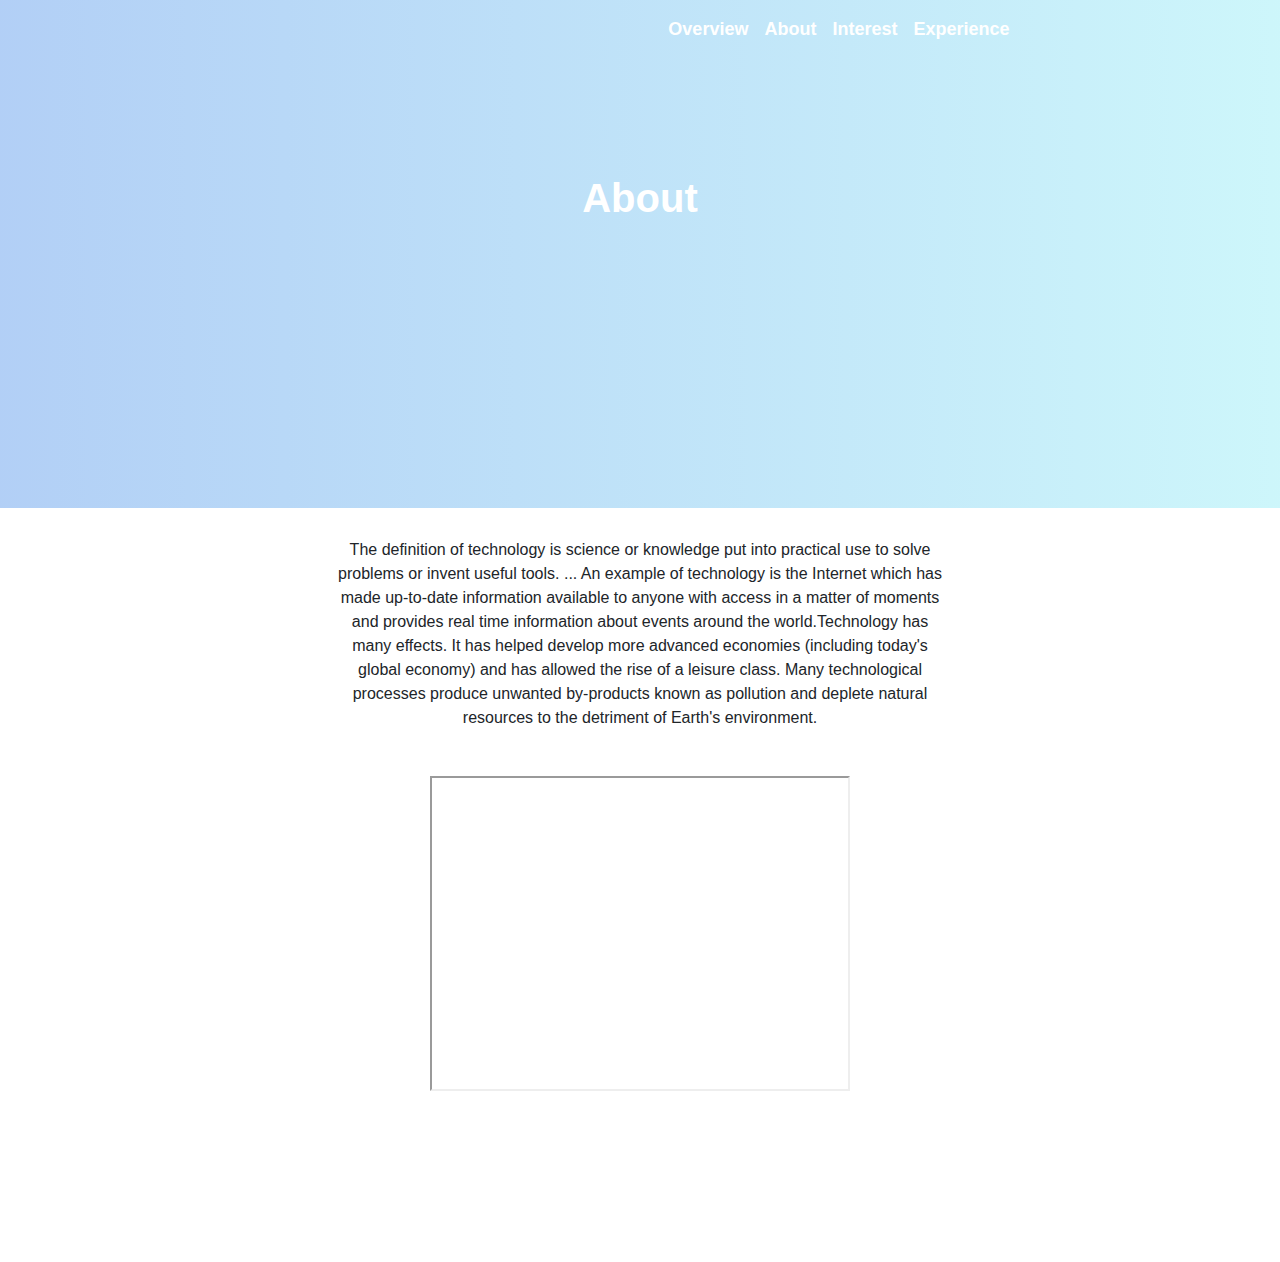
==== aboutus.html @ 3eff8b82 "first commit" ====
<!DOCTYPE html>
<html lang="en">
  <head>
    <link
      rel="stylesheet"
      href="https://maxcdn.bootstrapcdn.com/bootstrap/4.4.1/css/bootstrap.min.css"
    />
    <link
      rel="stylesheet"
      href="https://pro.fontawesome.com/releases/v5.10.0/css/all.css"
      integrity="sha384-AYmEC3Yw5cVb3ZcuHtOA93w35dYTsvhLPVnYs9eStHfGJvOvKxVfELGroGkvsg+p"
      crossorigin="anonymous"
    />

    <link rel="stylesheet" href="style.css" />
    <meta charset="UTF-8" />
    <meta http-equiv="X-UA-Compatible" content="IE=edge" />
    <meta name="viewport" content="width=device-width, initial-scale=1.0" />
    <title>about</title>
  </head>
  <body>
    <div class="home-banner">
      <div class="container">
        <nav class="navbar navbar-expand-sm bg-transparent">
          <ul class="navbar-nav ml-auto">
            <li class="nav-item">
              <a class="nav-link about" href="/overview.html">
                Overview
              </a>
            </li>
            <li class="nav-item">
              <a class="nav-link about" href="/aboutus.html">
                About
              </a>
            </li>
            <li class="nav-item">
              <a class="nav-link about" href="/cart.html">
                Interest
              </a>
            </li>
            <li class="nav-item">
              <a class="nav-link about" href="#Experience">
                Experience
              </a>
            </li>
          </ul>
        </nav>

        <h1 class="text-center banner-text">
          About
        </h1>
      </div>
    </div>

    <div class="row justify-content-center">
      <div class="col-6">
        <p
          style="
            text-align: center;
            display: flex;
            justify-content: center;
            overflow-x: hidden;
            padding: 30px 0px;
          "
        >
          The definition of technology is science or knowledge put into
          practical use to solve problems or invent useful tools. ... An example
          of technology is the Internet which has made up-to-date information
          available to anyone with access in a matter of moments and provides
          real time information about events around the world.Technology has
          many effects. It has helped develop more advanced economies (including
          today's global economy) and has allowed the rise of a leisure class.
          Many technological processes produce unwanted by-products known as
          pollution and deplete natural resources to the detriment of Earth's
          environment.
        </p>
      </div>
    </div>
    <div class="row">
      <div
        class="col-12"
        style="
          display: flex;
          justify-content: center;
          overflow: hidden;
          overflow-x: hidden;
        "
      >
        <iframe
          style="overflow: hidden; overflow-x: hidden;"
          width="420"
          height="315"
          src="https://www.youtube.com/embed/tgbNymZ7vqY"
        ></iframe>
      </div>
    </div>
    <footer class="page-footer font-small cyan darken-3" id="back">
      <!-- Footer Elements -->
      <div class="container">
        <!-- Grid row-->
        <div class="row">
          <!-- Grid column -->
          <div class="col-md-12 py-5">
            <div class="mb-5 flex-center">
              <!-- Facebook -->

              <!-- Twitter -->
              <a style="cursor: pointer;" class="tw-ic">
                <i
                  class="fab fa-twitter fa-lg white-text mr-md-5 mr-3 fa-2x"
                ></i>
              </a>
              <!-- Google +-->
              <a style="cursor: pointer;" class="gplus-ic">
                <i
                  class="fab fa-google-plus-g fa-lg white-text mr-md-5 mr-3 fa-2x"
                ></i>
              </a>

              <a style="cursor: pointer;" class="li-ic">
                <i
                  class="fab fa-linkedin-in fa-lg white-text mr-md-5 mr-3 fa-2x"
                ></i>
              </a>
            </div>
          </div>
        </div>
      </div>
    </footer>
  </body>
</html>
---- style.css ----
.home-banner {
  background-image: linear-gradient(
      0.25turn,
      rgba(0, 97, 225, 0.3),
      rgba(90, 226, 241, 0.3)
    ),
    url('images/bg-home-banner.jpg');

  background-size: cover;
  /* position: relative; */
  height: 700px;
  display: block;
}
@media only screen and (max-width: 375px) {
  .home-banner {
    background-image: linear-gradient(
        0.25turn,
        rgba(0, 97, 225, 0.3),
        rgba(90, 226, 241, 0.3)
      ),
      url('images/bg-home-banner.jpg');

    background-size: cover;
    /* position: relative; */
    height: 470px;
  }
}
@media only screen and (min-width: 768px) {
  .home-banner {
    height: 508px;
  }
  .navbar-nav {
    margin-right: -120px;
  }
  .container,
  .container-sm {
    max-width: 577px;
  }
  .col-10 {
    max-width: 80.333333%;
  }

  .listpara {
    font-size: 21px;
  }
  .margin {
  }
  .marginoverview {
    margin-bottom: 100px;
  }
  .brandlogo {
    margin-left: -444%;
  }
}
@media only screen and (max-width: 500px) {
}
.navbar-nav {
  color: white;
}
a {
  color: white;
  font-size: large;
  font-weight: 900;
}
.row {
  margin: 0px !important;
}
a:hover {
  color: #076bfe;
}

h1 {
  color: white;
  font-weight: 900;
  margin-top: 17%;
}
.workexperiecehading {
  color: #076bfe;
  margin-top: 3%;
}
hr {
  border: none;
  height: 3px;

  color: turquoise;
  background-color: #076bfe;
}
.img-bg {
  border-style: solid;
  border-radius: 112px;
  border-color: rgb(243, 243, 253);
}
.date {
  font-style: italic;
  color: #076bfe;
}
li::marker {
  color: #076bfe;
}
.listpara {
  list-style-type: square;
  padding: 0 0 3px 0;
}
.opacitypara {
  opacity: 0.5;
  font-size: 12px;
}
@import url('https://fonts.googleapis.com/css2?family=Poppins:wght@300;400;500;700;800&display=swap');
* {
  margin: 0;
  padding: 0;
  box-sizing: border-box;
  font-family: 'Poppins', sans-serif;
}

body .containers {
  display: flex;
  justify-content: center;
  align-items: center;
  flex-wrap: wrap;
  max-width: 1800px;
  margin: 40px 0;
}

body .containers .card {
  position: relative;
  min-width: 350px;
  height: 400px;
  box-shadow: inset 5px 5px 5px rgba(0, 0, 0, 0.2),
    inset -5px -5px 15px rgba(255, 255, 255, 0.1),
    5px 5px 15px rgba(0, 0, 0, 0.3), -5px -5px 15px rgba(255, 255, 255, 0.1);
  border-radius: 15px;
  margin: 30px;
  transition: 0.5s;
}

body .containers .card .box {
  position: absolute;
  top: 20px;
  left: 20px;
  right: 20px;
  bottom: 20px;
  background: #2a2b2f;
  border-radius: 15px;
  display: flex;
  justify-content: center;
  align-items: center;
  overflow: hidden;
  transition: 0.5s;
}

body .containers .card .box:hover {
  transform: translateY(-20px);
}

body .containers .card .box:before {
  content: '';
  position: absolute;
  top: 0;
  z-index: 2;
  left: 0;
  width: 50%;
  height: 100%;
  background: rgba(255, 255, 255, 0.03);
}

body .containers .card .box .content {
  padding: 20px;
  text-align: center;
  z-index: 10;
}

body .containers .card .box .content h2 {
  position: absolute;
  /* z-index: ; */
  top: -10px;
  right: 30px;
  font-size: 6rem;
  color: rgba(255, 255, 255, 0.1);
}

body .containers .card .box .content h3 {
  font-size: 1.8rem;
  color: #fff;
  z-index: 1;
  transition: 0.5s;
  margin-bottom: 15px;
}

body .containers .card .box .content p {
  font-size: 1rem;
  font-weight: 300;
  color: rgba(255, 255, 255, 0.9);
  z-index: 1;
  transition: 0.5s;
}

/* body .containers .card .box .content a {
  position: relative;
  display: inline-block;
  padding: 8px 20px;
  background: black;
  border-radius: 5px;
  text-decoration: none;
  color: white;
  margin-top: 20px;
  box-shadow: 0 10px 20px rgba(0, 0, 0, 0.2);
  transition: 0.5s;
}
body .containers .card .box .content a:hover {
  box-shadow: 0 10px 20px rgba(0, 0, 0, 0.6);
  background: #fff;
  color: #000;
} */

/* 
body .containers .card:nth-child(1) .box .content a {
  background: #2196f3;
}

body .containers .card:nth-child(2) .box .content a {
  background: #2196f3;
}

body .containers .card:nth-child(3) .box .content a {
  background: #2196f3;
} */
.text-center {
  text-align: center !important;
  margin-top: 21%;
}
a.nav-link {
  color: white;
}
a.nav-link:hover {
  color: blue;
  text-decoration: underline;
}
pb-5,
.py-5 {
  margin-left: 40%;
  /* margin-bottom: -151px; */
  justify-content: center;
  padding-bottom: 3rem !important;
}
.anchortag {
  color: white;
}
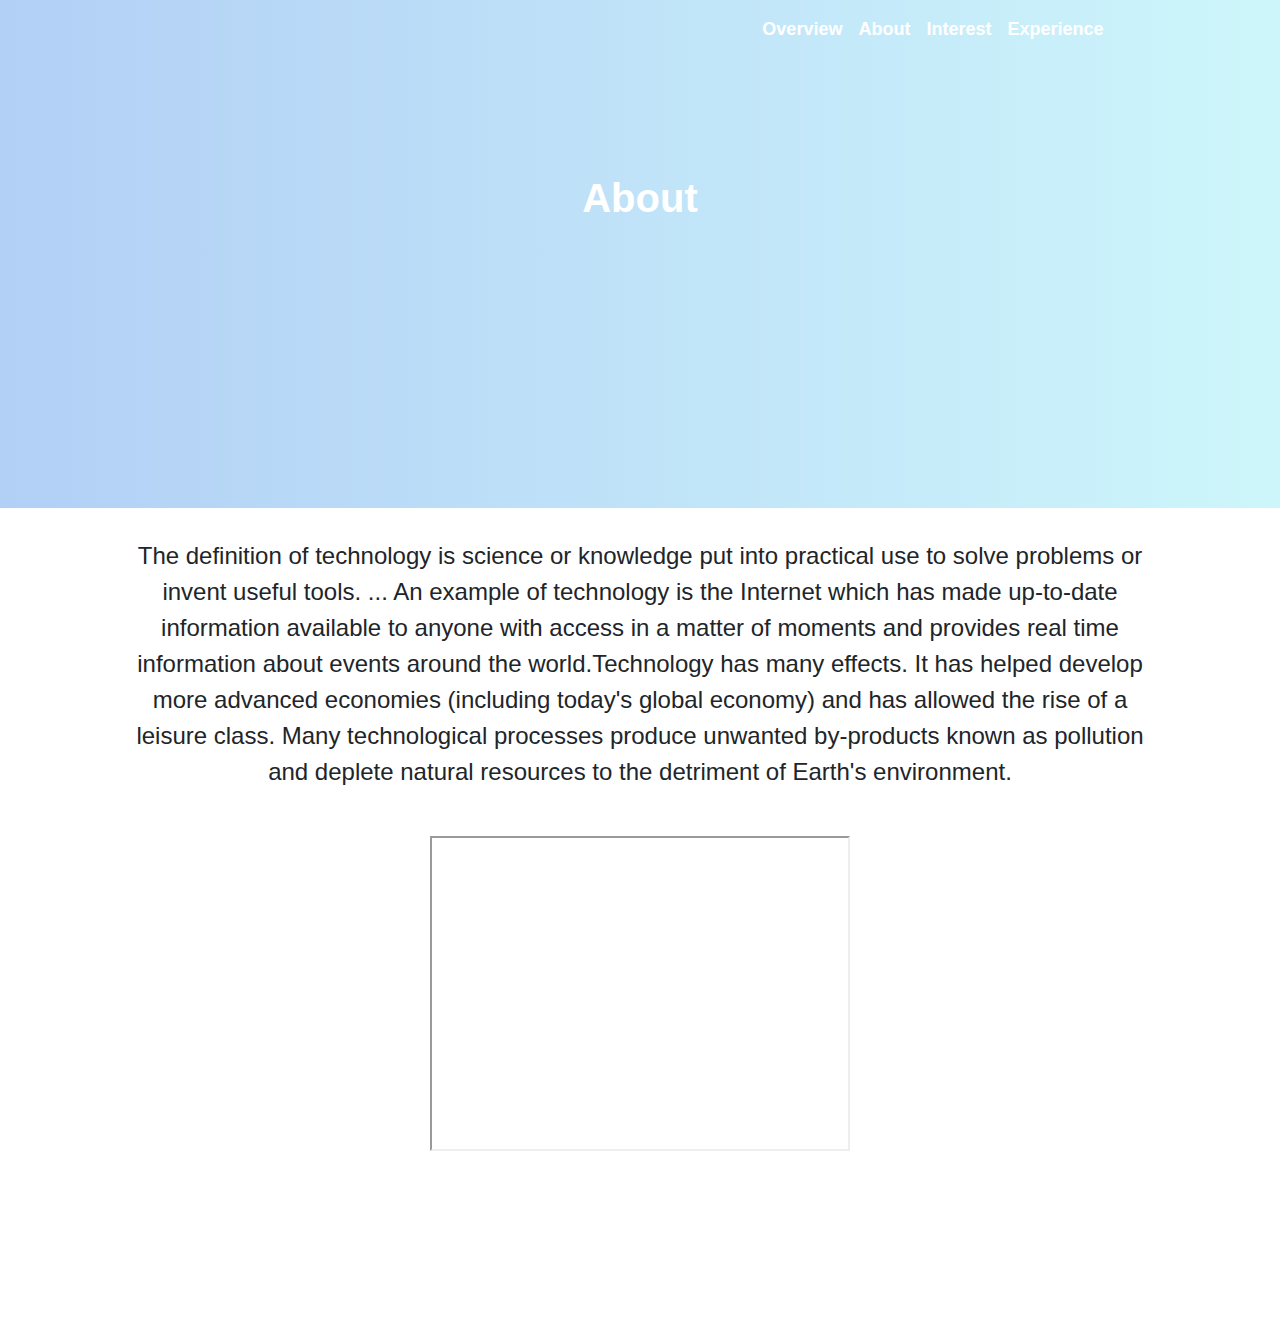
==== commit 8d490b07: "add all files" ====
--- a/aboutus.html
+++ b/aboutus.html
@@ -1,6 +1,7 @@
 <!DOCTYPE html>
-<html lang="en">
+<html>
   <head>
+    <!-- Including the bootstrap CDN -->
     <link
       rel="stylesheet"
       href="https://maxcdn.bootstrapcdn.com/bootstrap/4.4.1/css/bootstrap.min.css"
@@ -11,12 +12,11 @@
       integrity="sha384-AYmEC3Yw5cVb3ZcuHtOA93w35dYTsvhLPVnYs9eStHfGJvOvKxVfELGroGkvsg+p"
       crossorigin="anonymous"
     />
-
+    <script src="https://ajax.googleapis.com/ajax/libs/jquery/3.4.1/jquery.min.js"></script>
+    <script src="https://cdnjs.cloudflare.com/ajax/libs/popper.js/1.16.0/umd/popper.min.js"></script>
+    <script src="https://maxcdn.bootstrapcdn.com/bootstrap/4.4.1/js/bootstrap.min.js"></script>
     <link rel="stylesheet" href="style.css" />
-    <meta charset="UTF-8" />
-    <meta http-equiv="X-UA-Compatible" content="IE=edge" />
-    <meta name="viewport" content="width=device-width, initial-scale=1.0" />
-    <title>about</title>
+    <link rel="stylesheet" href="mobileindex.css" />
   </head>
   <body>
     <div class="home-banner">
@@ -24,22 +24,22 @@
         <nav class="navbar navbar-expand-sm bg-transparent">
           <ul class="navbar-nav ml-auto">
             <li class="nav-item">
-              <a class="nav-link about" href="/overview.html">
+              <a class="nav-link" href="/overview.html">
                 Overview
               </a>
             </li>
             <li class="nav-item">
-              <a class="nav-link about" href="/aboutus.html">
+              <a class="nav-link" href="/aboutus.html">
                 About
               </a>
             </li>
             <li class="nav-item">
-              <a class="nav-link about" href="/cart.html">
+              <a class="nav-link" href="/cart.html">
                 Interest
               </a>
             </li>
             <li class="nav-item">
-              <a class="nav-link about" href="#Experience">
+              <a class="nav-link" href="/index.html">
                 Experience
               </a>
             </li>
@@ -51,9 +51,8 @@
         </h1>
       </div>
     </div>
-
     <div class="row justify-content-center">
-      <div class="col-6">
+      <div class="col-md-10 col-sm-12">
         <p
           style="
             text-align: center;
@@ -94,7 +93,7 @@
         ></iframe>
       </div>
     </div>
-    <footer class="page-footer font-small cyan darken-3" id="back">
+    <footer class="page-footer font-small cyan darken-3">
       <!-- Footer Elements -->
       <div class="container">
         <!-- Grid row-->
@@ -127,5 +126,6 @@
         </div>
       </div>
     </footer>
+    <div class="margin"></div>
   </body>
 </html>
--- a/style.css
+++ b/style.css
@@ -25,12 +25,16 @@
     height: 470px;
   }
 }
+.about-content {
+  justify-content: center;
+}
 @media only screen and (min-width: 768px) {
   .home-banner {
     height: 508px;
   }
-  .navbar-nav {
-    margin-right: -120px;
+  .navbar-nav,
+  ml-auto {
+    margin-right: -214px;
   }
   .container,
   .container-sm {
@@ -49,10 +53,28 @@
     margin-bottom: 100px;
   }
   .brandlogo {
-    margin-left: -444%;
-  }
-}
-@media only screen and (max-width: 500px) {
+    margin-left: -460%;
+  }
+}
+@media (min-width: 600px) {
+  p {
+    font-size: 24px;
+  }
+}
+@media (min-width: 1400px) {
+  .navbar-nav,
+  ml-auto {
+    margin-right: -409px;
+  }
+}
+@media (min-width: 2500px) {
+  .navbar-nav,
+  ml-auto {
+    margin-right: -839px;
+  }
+  a {
+    size: 5rem;
+  }
 }
 .navbar-nav {
   color: white;
@@ -64,6 +86,7 @@
 }
 .row {
   margin: 0px !important;
+  background-color: white;
 }
 a:hover {
   color: #076bfe;
@@ -77,6 +100,18 @@
 .workexperiecehading {
   color: #076bfe;
   margin-top: 3%;
+}
+.bussinessDevelopment {
+  font-weight: 500;
+  color: #076bfe;
+}
+.bProcess {
+  font-size: 1.5vw;
+  color: #076bfe;
+}
+.education-sub-heading {
+  font-size: 1.5vw;
+  color: #076bfe;
 }
 hr {
   border: none;
@@ -104,6 +139,11 @@
 .opacitypara {
   opacity: 0.5;
   font-size: 12px;
+  font-style: italic;
+}
+.courses {
+  margin-left: 2%;
+  font-weight: 600;
 }
 @import url('https://fonts.googleapis.com/css2?family=Poppins:wght@300;400;500;700;800&display=swap');
 * {
@@ -119,7 +159,7 @@
   align-items: center;
   flex-wrap: wrap;
   max-width: 1800px;
-  margin: 40px 0;
+  margin-top: -150px;
 }
 
 body .containers .card {
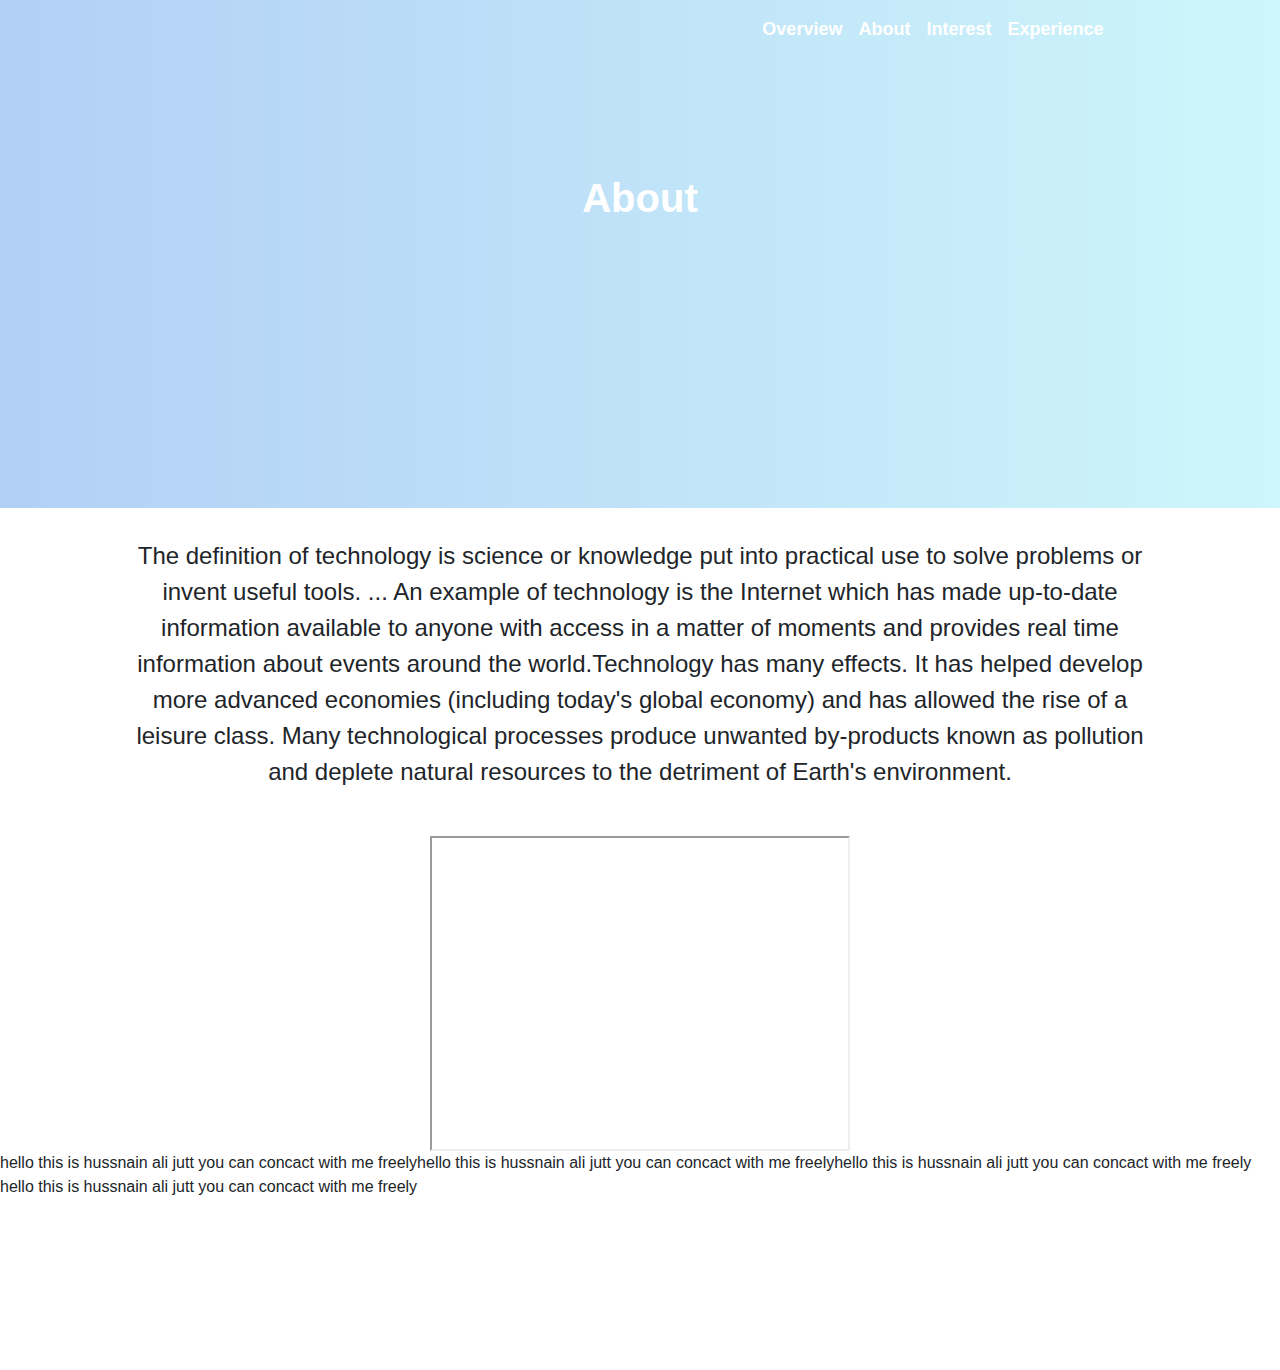
==== commit abfee2f5: "hussnain" ====
--- a/aboutus.html
+++ b/aboutus.html
@@ -89,9 +89,15 @@
           style="overflow: hidden; overflow-x: hidden;"
           width="420"
           height="315"
-          src="https://www.youtube.com/embed/tgbNymZ7vqY"
+          src="https://www.youtube.com/embed/6J1KxTVtSYe"
+          
         ></iframe>
+        <!-- hello this is hussnain  -->
       </div>
+      <div>hello this is hussnain ali jutt you can concact with me freely</div>
+      <div>hello this is hussnain ali jutt you can concact with me freely</div>
+      <div>hello this is hussnain ali jutt you can concact with me freely</div>
+      <div>hello this is hussnain ali jutt you can concact with me freely</div>
     </div>
     <footer class="page-footer font-small cyan darken-3">
       <!-- Footer Elements -->
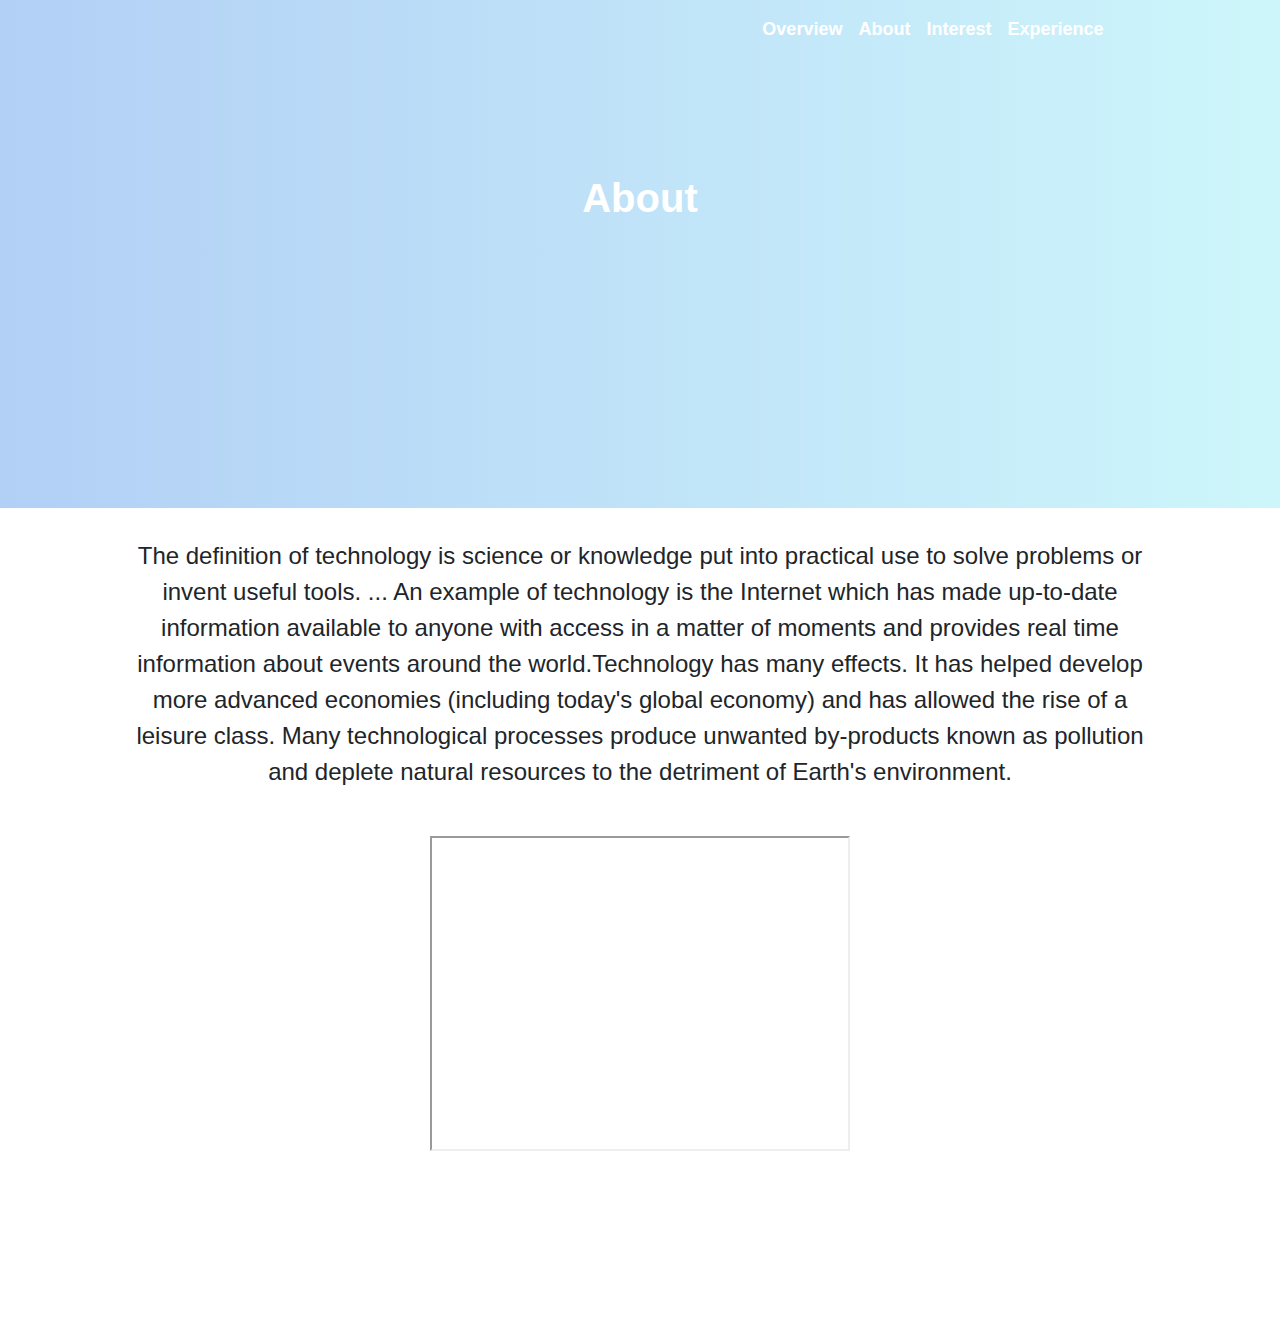
==== commit 6928fc9f: "hussnain" ====
--- a/aboutus.html
+++ b/aboutus.html
@@ -94,10 +94,6 @@
         ></iframe>
         <!-- hello this is hussnain  -->
       </div>
-      <div>hello this is hussnain ali jutt you can concact with me freely</div>
-      <div>hello this is hussnain ali jutt you can concact with me freely</div>
-      <div>hello this is hussnain ali jutt you can concact with me freely</div>
-      <div>hello this is hussnain ali jutt you can concact with me freely</div>
     </div>
     <footer class="page-footer font-small cyan darken-3">
       <!-- Footer Elements -->
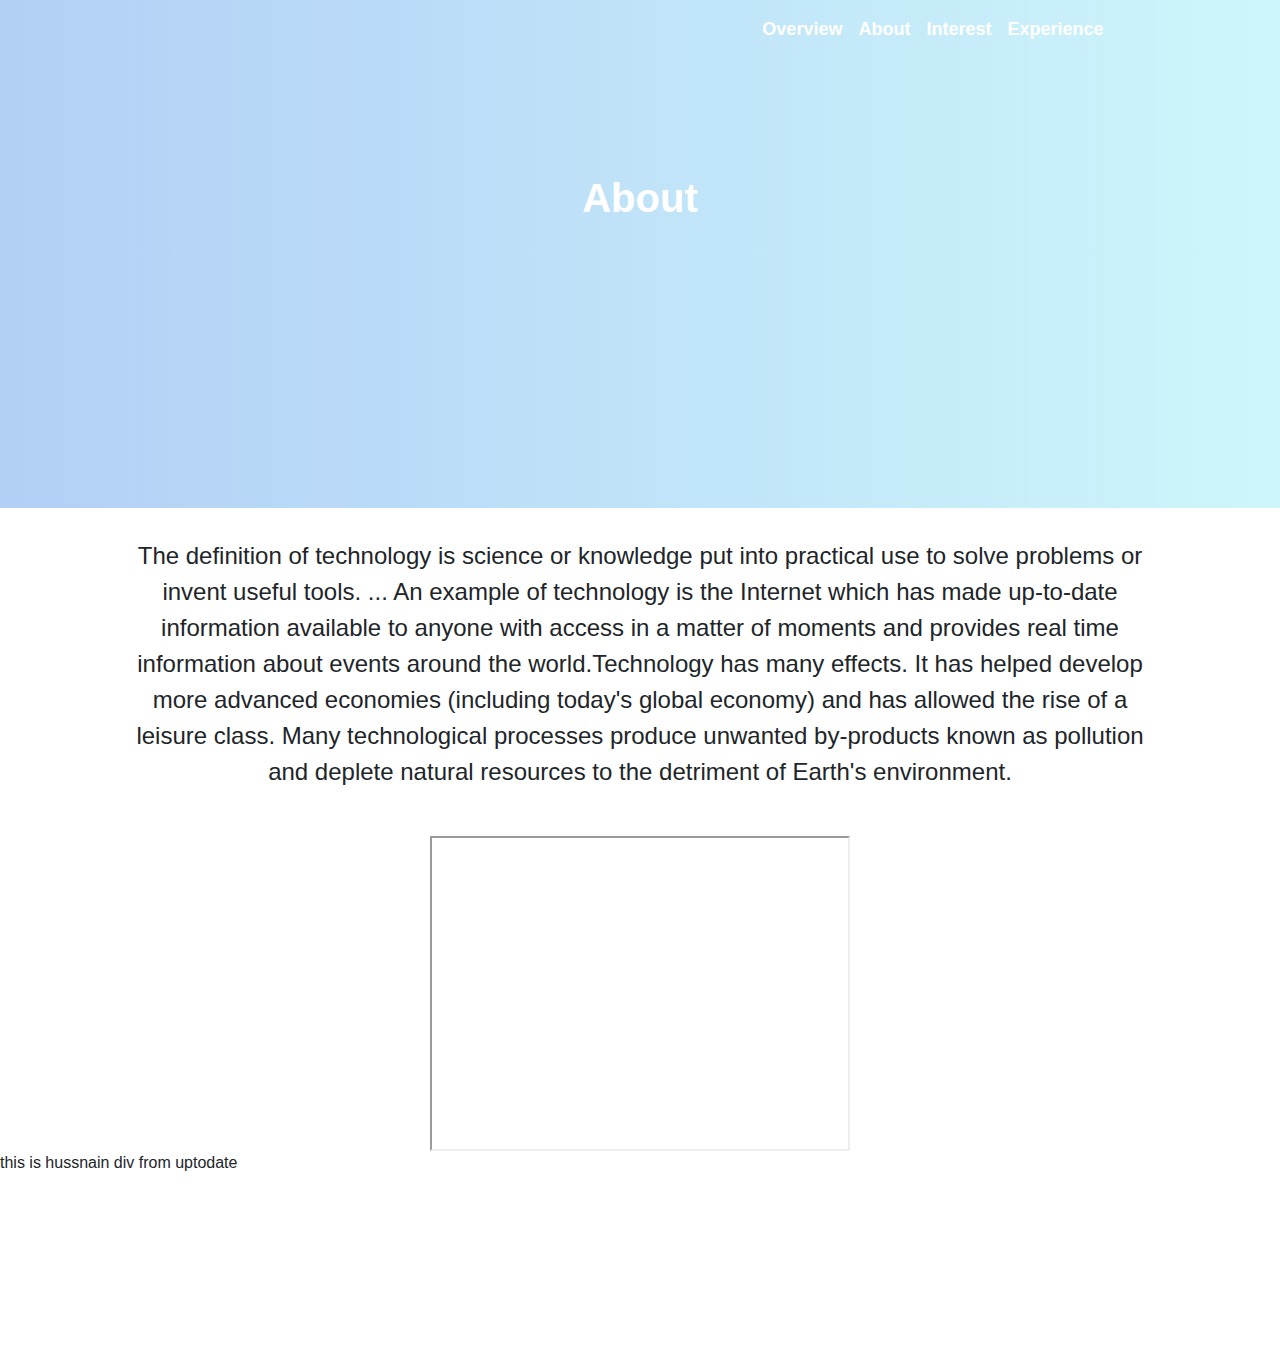
==== commit 88e6bdb9: "hussnain add a div" ====
--- a/aboutus.html
+++ b/aboutus.html
@@ -94,6 +94,7 @@
         ></iframe>
         <!-- hello this is hussnain  -->
       </div>
+      <div>this is hussnain div from uptodate</div>
     </div>
     <footer class="page-footer font-small cyan darken-3">
       <!-- Footer Elements -->
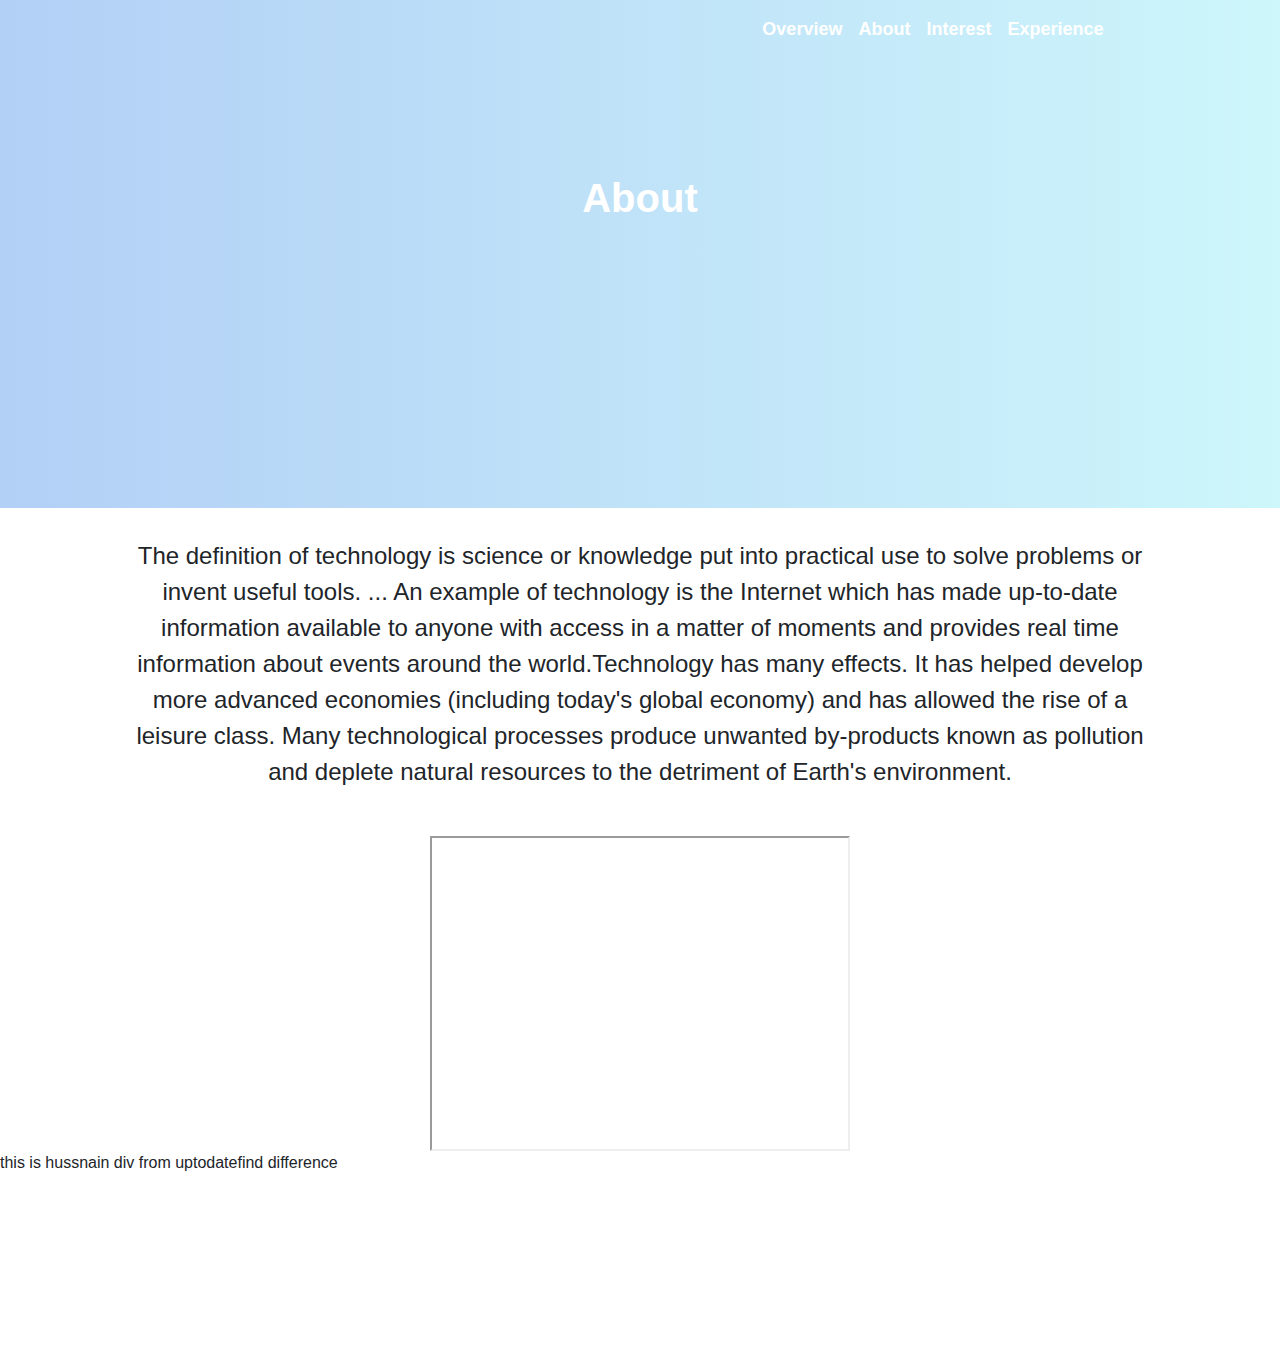
==== commit b7220d38: "hussnain" ====
--- a/aboutus.html
+++ b/aboutus.html
@@ -95,6 +95,7 @@
         <!-- hello this is hussnain  -->
       </div>
       <div>this is hussnain div from uptodate</div>
+      <div>find difference</div>
     </div>
     <footer class="page-footer font-small cyan darken-3">
       <!-- Footer Elements -->
